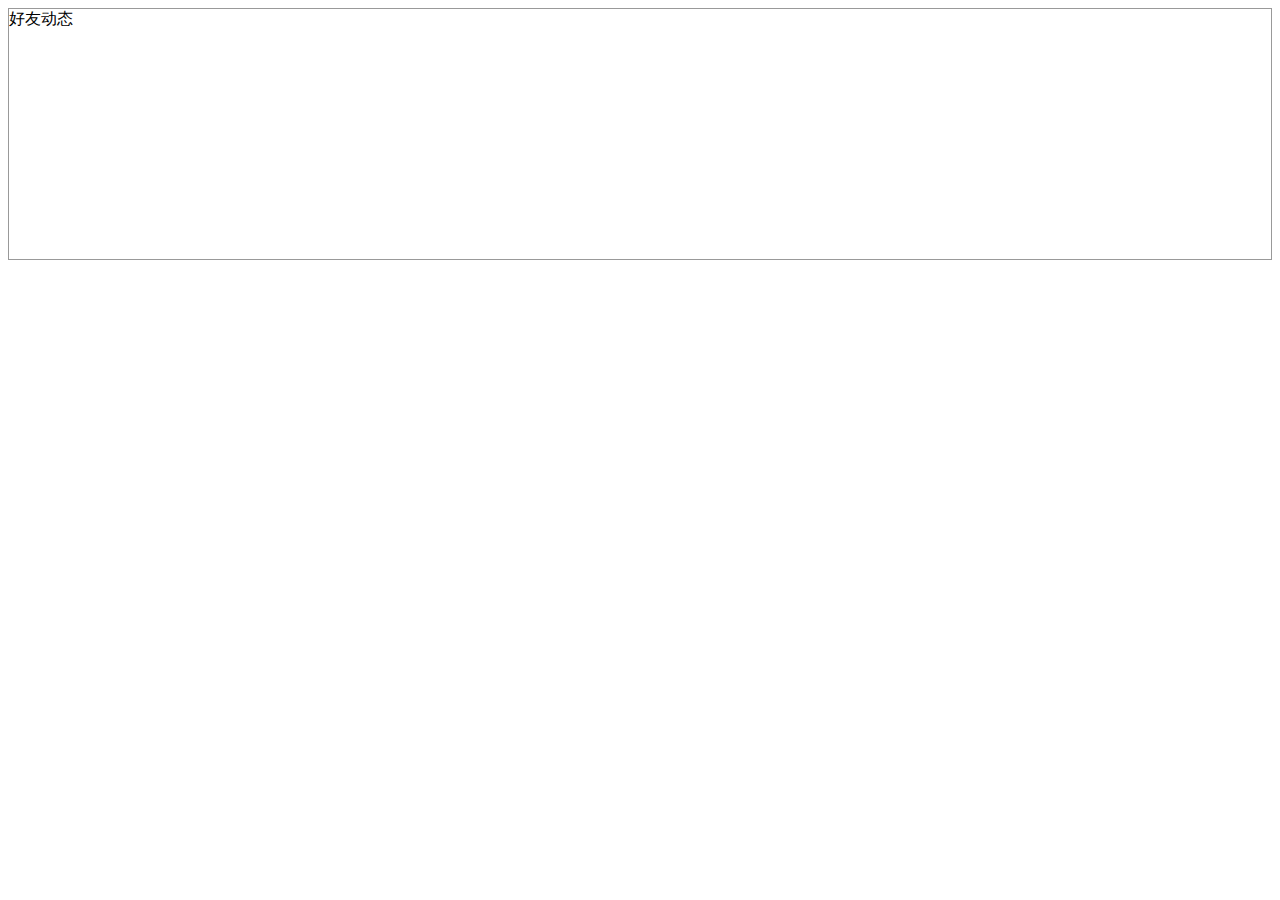
==== bottom.html @ 5fd02949 "添加任务" ====
<!DOCTYPE html>
<html>
<meta charset="utf-8">
<head>
    <title>好友动态</title>
</head>
<script src="./js/jquery-1.7.2.min.js" type="text/javascript"></script>
<body>
<div id="frand" style="overflow:auto;height: 250px;  border: 1px solid #999;">
    好友动态
</div>

</body>
<script src="./js/bosockte.js" type="text/javascript"></script>
<script src="./js/webajax.js" type="text/javascript"></script>
</html>
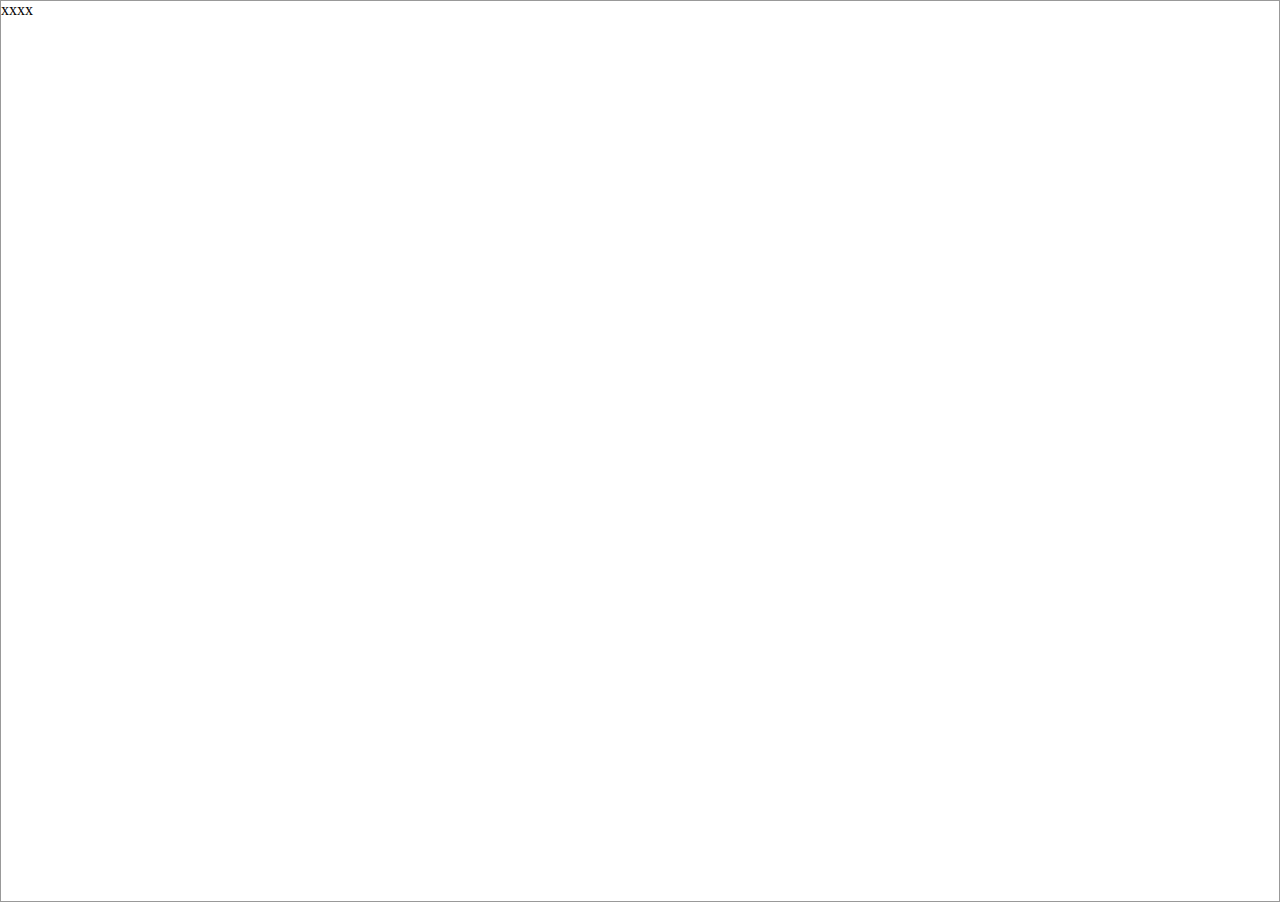
==== commit 79fd8c8c: "改版" ====
--- a/bottom.html
+++ b/bottom.html
@@ -2,15 +2,14 @@
 <html>
 <meta charset="utf-8">
 <head>
-    <title>好友动态</title>
+    <title>xx</title>
 </head>
 <script src="./js/jquery-1.7.2.min.js" type="text/javascript"></script>
+<link rel="stylesheet" href="Style/style.css" type="text/css" />
 <body>
-<div id="frand" style="overflow:auto;height: 250px;  border: 1px solid #999;">
-    好友动态
+<div id="frand" style="overflow:auto;height:100%; border: 1px solid #999;">
+    xxxx
 </div>
-
 </body>
-<script src="./js/bosockte.js" type="text/javascript"></script>
 <script src="./js/webajax.js" type="text/javascript"></script>
 </html>--- a/Style/style.css
+++ b/Style/style.css
@@ -0,0 +1,10 @@
+html
+{
+    height:100%;
+    margin:0;
+}
+body
+{
+    height:100%;
+    margin:0;
+}
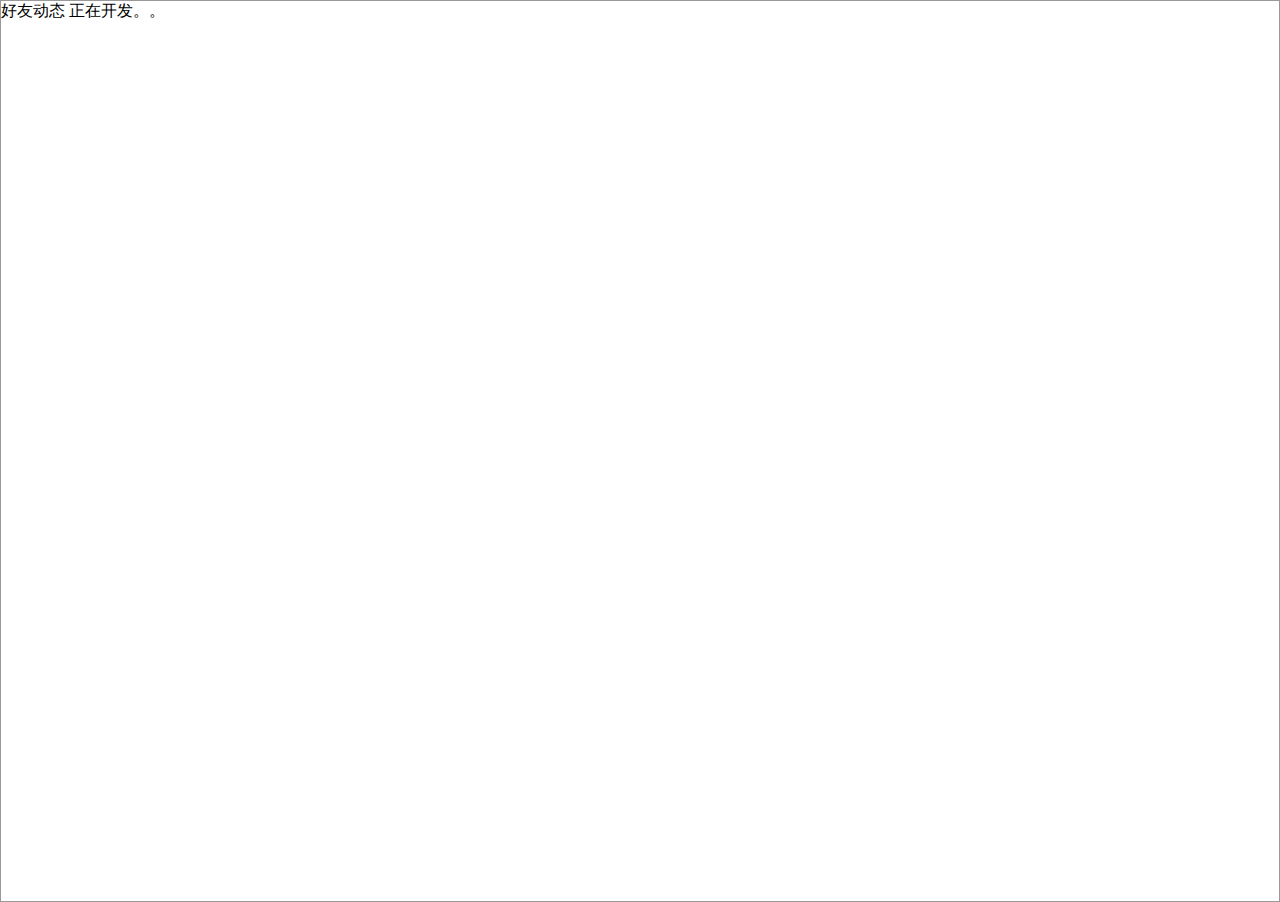
==== commit bd823ff4: "改版" ====
--- a/bottom.html
+++ b/bottom.html
@@ -8,7 +8,7 @@
 <link rel="stylesheet" href="Style/style.css" type="text/css" />
 <body>
 <div id="frand" style="overflow:auto;height:100%; border: 1px solid #999;">
-    xxxx
+   好友动态 正在开发。。
 </div>
 </body>
 <script src="./js/webajax.js" type="text/javascript"></script>
